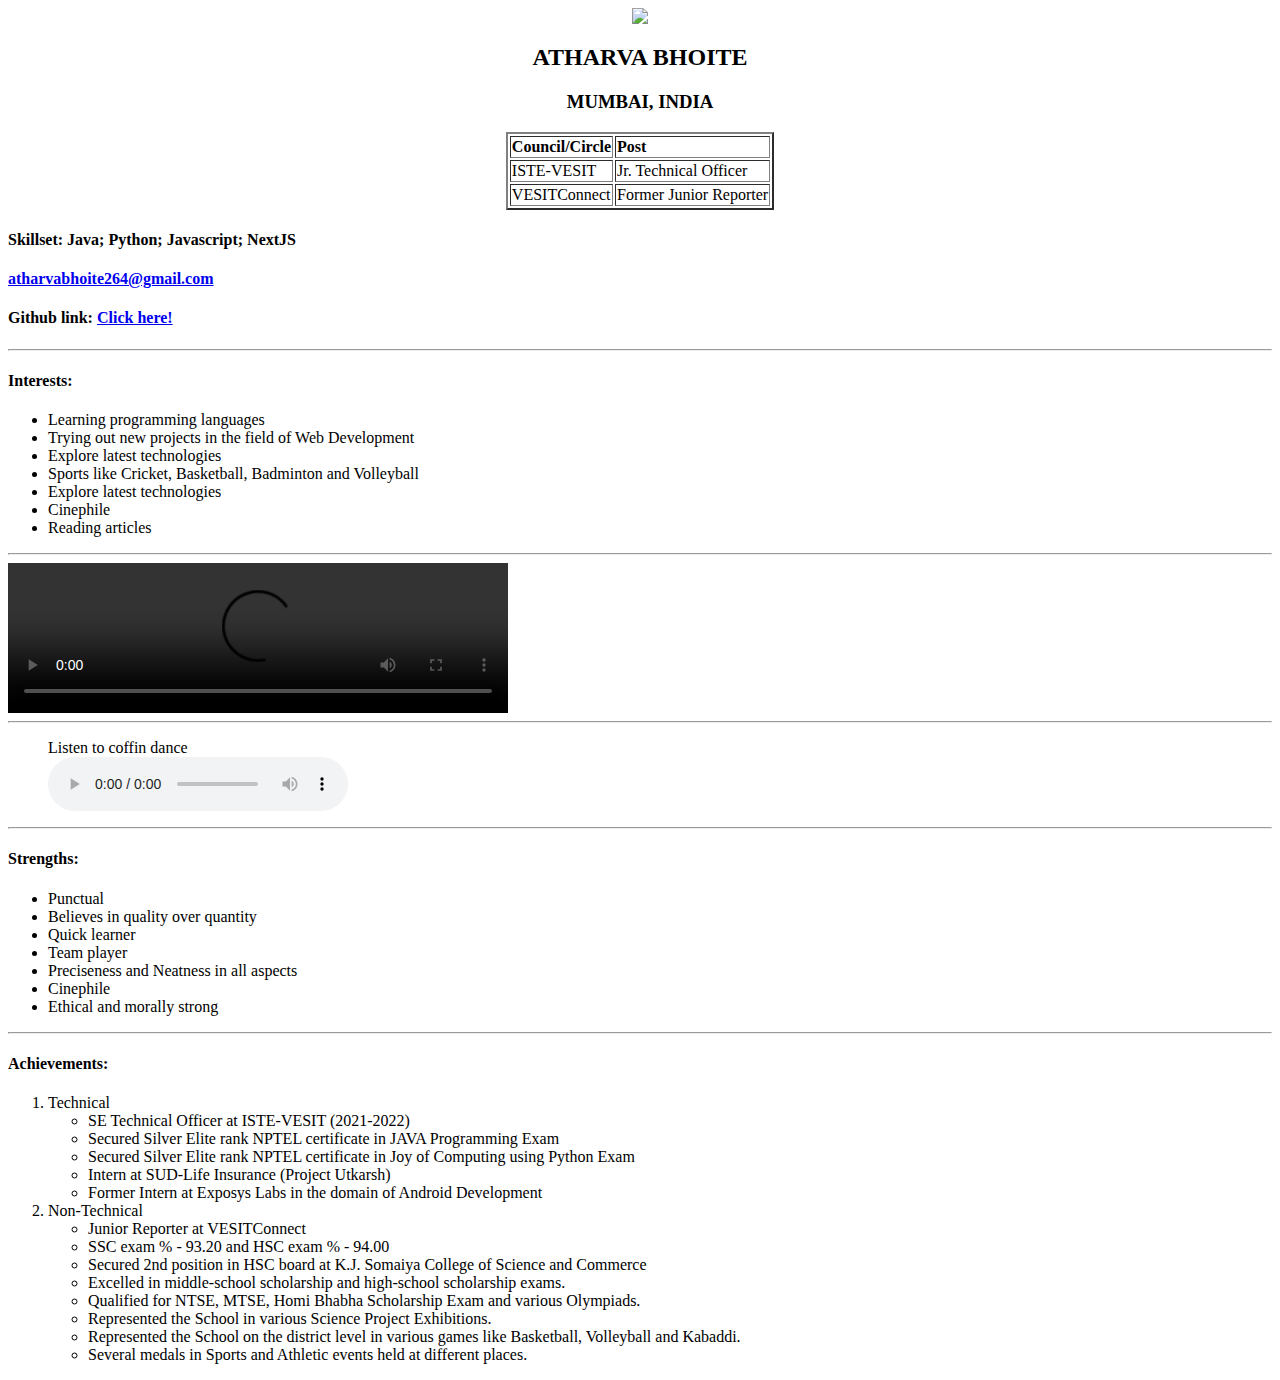
==== Lab1/profile/index.html @ 026878f2 "Added Lab 1" ====
<html lang="en">
 
<head>
    <meta charset="UTF-8">
    <meta http-equiv="X-UA-Compatible" content="IE=edge">
    <meta name="viewport" content="width=device-width, initial-scale=1.0">
    <title>Profile Page</title>
</head>
 
<body background-color: #ff0080>
 
    <center>
        <nav>
        <img
            src="https://media-exp1.licdn.com/dms/image/C4D03AQFLkzthiS7kjw/profile-displayphoto-shrink_200_200/0/1651903886199?e=1660176000&v=beta&t=6NziJ_cheeRqTx5nofDaXzF1ivPEs4arGlOybnLk-5k" />
        <H2> ATHARVA BHOITE </H2>
        <h3> MUMBAI, INDIA </h3>
        <table border="2px">
            <thead>
                <td><b>Council/Circle</b></td>
                <td><b>Post</b></td>
            </thead>
            <tbody>
            <tr>
                <td>ISTE-VESIT</td>
                <td>Jr. Technical Officer</td>
            </tr>
            <tr>
                <td>VESITConnect</td>
                <td>Former Junior Reporter</td>
            </tr>
        </tbody>
        </table>
    </nav>
    </center>
    <h4>Skillset: Java; Python; Javascript; NextJS </h4>
    <h4><a href="mailto:atharvabhoite264@gmail.com"
        >atharvabhoite264@gmail.com</a
    ></h4>
    <h4>Github link:
        <a href="https://github.com/atharvabhoite7">Click here!</a>
    </h4>
    <hr />
   
    <article>
    <h4>Interests:</h4>
    <ul>
        <li> Learning programming languages </li>
        <li> Trying out new projects in the field of Web Development</li>
        <li> Explore latest technologies</li>
        <li> Sports like Cricket, Basketball, Badminton and Volleyball</li>
        <li> Explore latest technologies</li>
        <li> Cinephile</li>
        <li>Reading articles</li>
    </ul>
</article>
    <hr />
    <section>
        <video controls width="500">
            <source
                src="https://res.cloudinary.com/drr7rbizq/video/upload/v1659501575/IPLab/WIN_20220803_10_07_25_Pro_zusaig.mp4"
                type="video/mp4"
            />

            Sorry, your browser doesn't support embedded videos.
        </video>
        
    </section>
      <hr/>
 
      <section>
        <figure>
            <figcaption>Listen to coffin dance</figcaption>
            <audio
                controls
                src="https://res.cloudinary.com/atharva7/video/upload/v1659500972/IPLab/coffin_gmuqne.mp3"
            >
                Your browser does not support the
                <code>audio</code> element.
            </audio>
        </figure>
    </section>
 
      <hr/>
 
    <h4>Strengths:</h4>
    <ul>
        <li>Punctual</li>
        <li>Believes in quality over quantity</li>
        <li> Quick learner </li>
        <li> Team player</li>
        <li> Preciseness and Neatness in all aspects</li>
        <li> Cinephile</li>
        <li> Ethical and morally strong</li>
    </ul>
 
    <hr />
 
    <h4>Achievements:</h4>
    <ol>
        <li>Technical</li>
        <ul>
            <li> SE Technical Officer at ISTE-VESIT (2021-2022)</li>
            <li> Secured Silver Elite rank NPTEL certificate in JAVA Programming Exam</li>
            <li>Secured Silver Elite rank NPTEL certificate in Joy of Computing using Python Exam </li>
            <li> Intern at SUD-Life Insurance (Project Utkarsh) </li>
            <li> Former Intern at Exposys Labs in the domain of Android Development</li>
        </ul>
        <li>Non-Technical</li>
        <ul>
            <li>Junior Reporter at VESITConnect </li>
            <li>SSC exam % - 93.20 and HSC exam % - 94.00 </li>
            <li> Secured 2nd position in HSC board at K.J. Somaiya College of Science and Commerce </li>
            <li>Excelled in middle-school scholarship and high-school scholarship exams. </li>
            <li> Qualified for NTSE, MTSE, Homi Bhabha Scholarship Exam and various Olympiads. </li>
            <li> Represented the School in various Science Project Exhibitions.</li>
            <li> Represented the School on the district level in various games like Basketball, Volleyball and Kabaddi. </li>
            <li> Several medals in Sports and Athletic events held at different places. </li>
 
        </ul>
    </ol>
</body>
 
</html>
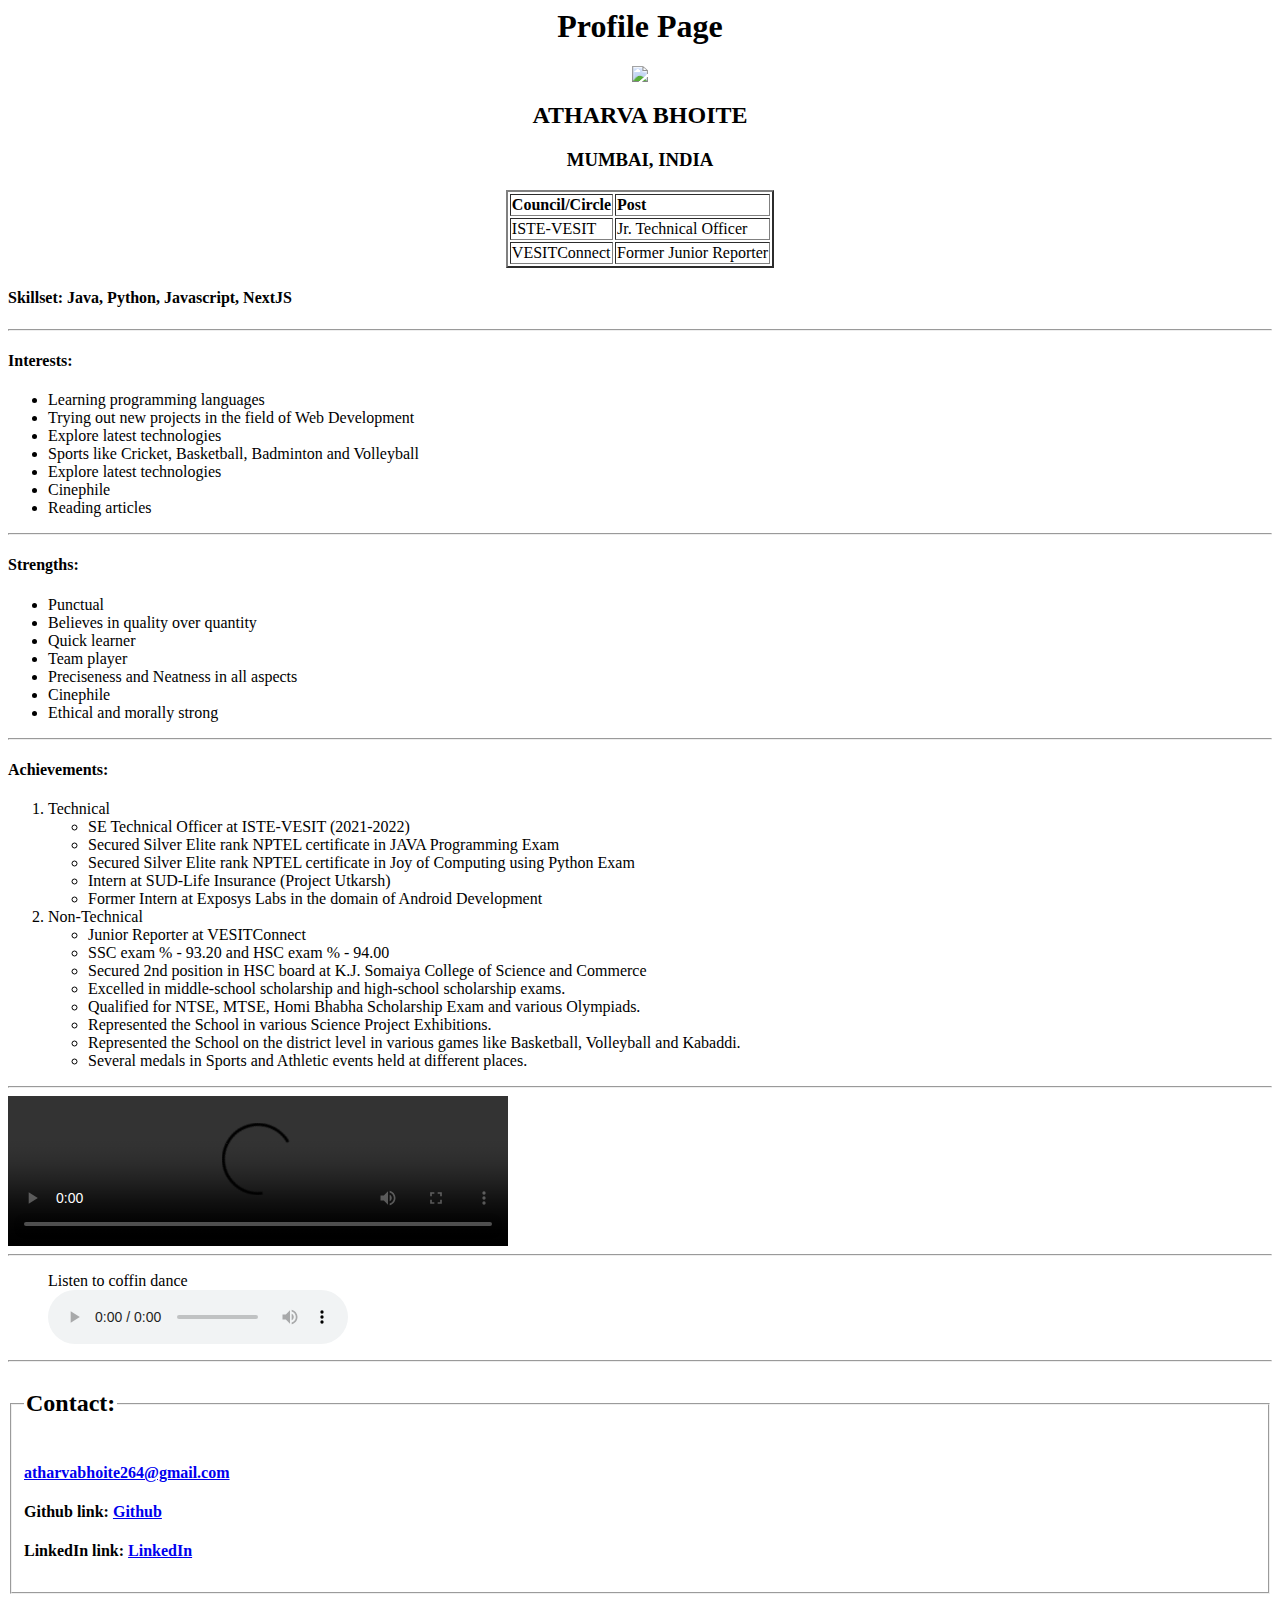
==== commit e0e75456: "Changes made in the website UI" ====
--- a/Lab1/profile/index.html
+++ b/Lab1/profile/index.html
@@ -1,124 +1,157 @@
 <html lang="en">
- 
-<head>
-    <meta charset="UTF-8">
-    <meta http-equiv="X-UA-Compatible" content="IE=edge">
-    <meta name="viewport" content="width=device-width, initial-scale=1.0">
+  <head>
+    <meta charset="UTF-8" />
+    <meta http-equiv="X-UA-Compatible" content="IE=edge" />
+    <meta name="viewport" content="width=device-width, initial-scale=1.0" />
     <title>Profile Page</title>
-</head>
- 
-<body background-color: #ff0080>
- 
+  </head>
+
+  <body background-color: #ff0080>
     <center>
-        <nav>
+      <header>
+        <h1>Profile Page</h1>
+      </header>
+      <nav>
         <img
-            src="https://media-exp1.licdn.com/dms/image/C4D03AQFLkzthiS7kjw/profile-displayphoto-shrink_200_200/0/1651903886199?e=1660176000&v=beta&t=6NziJ_cheeRqTx5nofDaXzF1ivPEs4arGlOybnLk-5k" />
-        <H2> ATHARVA BHOITE </H2>
-        <h3> MUMBAI, INDIA </h3>
+          src="https://media-exp1.licdn.com/dms/image/C4D03AQFLkzthiS7kjw/profile-displayphoto-shrink_200_200/0/1651903886199?e=1660176000&v=beta&t=6NziJ_cheeRqTx5nofDaXzF1ivPEs4arGlOybnLk-5k"
+        />
+        <h2>ATHARVA BHOITE</h2>
+        <h3>MUMBAI, INDIA</h3>
         <table border="2px">
-            <thead>
-                <td><b>Council/Circle</b></td>
-                <td><b>Post</b></td>
-            </thead>
-            <tbody>
+          <thead>
+            <td><b>Council/Circle</b></td>
+            <td><b>Post</b></td>
+          </thead>
+          <tbody>
             <tr>
-                <td>ISTE-VESIT</td>
-                <td>Jr. Technical Officer</td>
+              <td>ISTE-VESIT</td>
+              <td>Jr. Technical Officer</td>
             </tr>
             <tr>
-                <td>VESITConnect</td>
-                <td>Former Junior Reporter</td>
+              <td>VESITConnect</td>
+              <td>Former Junior Reporter</td>
             </tr>
-        </tbody>
+          </tbody>
         </table>
-    </nav>
+      </nav>
     </center>
-    <h4>Skillset: Java; Python; Javascript; NextJS </h4>
-    <h4><a href="mailto:atharvabhoite264@gmail.com"
-        >atharvabhoite264@gmail.com</a
-    ></h4>
-    <h4>Github link:
-        <a href="https://github.com/atharvabhoite7">Click here!</a>
-    </h4>
+    <h4>Skillset: Java, Python, Javascript, NextJS</h4>
     <hr />
-   
+
     <article>
-    <h4>Interests:</h4>
+      <h4>Interests:</h4>
+      <ul>
+        <li>Learning programming languages</li>
+        <li>Trying out new projects in the field of Web Development</li>
+        <li>Explore latest technologies</li>
+        <li>Sports like Cricket, Basketball, Badminton and Volleyball</li>
+        <li>Explore latest technologies</li>
+        <li>Cinephile</li>
+        <li>Reading articles</li>
+      </ul>
+    </article>
+
+
+    <hr />
+
+    <h4>Strengths:</h4>
     <ul>
-        <li> Learning programming languages </li>
-        <li> Trying out new projects in the field of Web Development</li>
-        <li> Explore latest technologies</li>
-        <li> Sports like Cricket, Basketball, Badminton and Volleyball</li>
-        <li> Explore latest technologies</li>
-        <li> Cinephile</li>
-        <li>Reading articles</li>
+      <li>Punctual</li>
+      <li>Believes in quality over quantity</li>
+      <li>Quick learner</li>
+      <li>Team player</li>
+      <li>Preciseness and Neatness in all aspects</li>
+      <li>Cinephile</li>
+      <li>Ethical and morally strong</li>
     </ul>
-</article>
+
+    <hr />
+
+    <h4>Achievements:</h4>
+    <ol>
+      <li>Technical</li>
+      <ul>
+        <li>SE Technical Officer at ISTE-VESIT (2021-2022)</li>
+        <li>
+          Secured Silver Elite rank NPTEL certificate in JAVA Programming Exam
+        </li>
+        <li>
+          Secured Silver Elite rank NPTEL certificate in Joy of Computing using
+          Python Exam
+        </li>
+        <li>Intern at SUD-Life Insurance (Project Utkarsh)</li>
+        <li>
+          Former Intern at Exposys Labs in the domain of Android Development
+        </li>
+      </ul>
+      <li>Non-Technical</li>
+      <ul>
+        <li>Junior Reporter at VESITConnect</li>
+        <li>SSC exam % - 93.20 and HSC exam % - 94.00</li>
+        <li>
+          Secured 2nd position in HSC board at K.J. Somaiya College of Science
+          and Commerce
+        </li>
+        <li>
+          Excelled in middle-school scholarship and high-school scholarship
+          exams.
+        </li>
+        <li>
+          Qualified for NTSE, MTSE, Homi Bhabha Scholarship Exam and various
+          Olympiads.
+        </li>
+        <li>Represented the School in various Science Project Exhibitions.</li>
+        <li>
+          Represented the School on the district level in various games like
+          Basketball, Volleyball and Kabaddi.
+        </li>
+        <li>
+          Several medals in Sports and Athletic events held at different places.
+        </li>
+      </ul>
+    </ol>
+
     <hr />
     <section>
-        <video controls width="500">
-            <source
-                src="https://res.cloudinary.com/drr7rbizq/video/upload/v1659501575/IPLab/WIN_20220803_10_07_25_Pro_zusaig.mp4"
-                type="video/mp4"
-            />
+      <video controls width="500">
+        <source
+          src="https://res.cloudinary.com/drr7rbizq/video/upload/v1659501575/IPLab/WIN_20220803_10_07_25_Pro_zusaig.mp4"
+          type="video/mp4"
+        />
 
-            Sorry, your browser doesn't support embedded videos.
-        </video>
-        
+        Sorry, your browser doesn't support embedded videos.
+      </video>
     </section>
-      <hr/>
- 
-      <section>
-        <figure>
-            <figcaption>Listen to coffin dance</figcaption>
-            <audio
-                controls
-                src="https://res.cloudinary.com/atharva7/video/upload/v1659500972/IPLab/coffin_gmuqne.mp3"
-            >
-                Your browser does not support the
-                <code>audio</code> element.
-            </audio>
-        </figure>
+    <hr />
+
+    <section>
+      <figure>
+        <figcaption>Listen to coffin dance</figcaption>
+        <audio
+          controls
+          src="https://res.cloudinary.com/atharva7/video/upload/v1659500972/IPLab/coffin_gmuqne.mp3"
+        >
+          Your browser does not support the
+          <code>audio</code> element.
+        </audio>
+      </figure>
     </section>
- 
-      <hr/>
- 
-    <h4>Strengths:</h4>
-    <ul>
-        <li>Punctual</li>
-        <li>Believes in quality over quantity</li>
-        <li> Quick learner </li>
-        <li> Team player</li>
-        <li> Preciseness and Neatness in all aspects</li>
-        <li> Cinephile</li>
-        <li> Ethical and morally strong</li>
-    </ul>
- 
-    <hr />
- 
-    <h4>Achievements:</h4>
-    <ol>
-        <li>Technical</li>
-        <ul>
-            <li> SE Technical Officer at ISTE-VESIT (2021-2022)</li>
-            <li> Secured Silver Elite rank NPTEL certificate in JAVA Programming Exam</li>
-            <li>Secured Silver Elite rank NPTEL certificate in Joy of Computing using Python Exam </li>
-            <li> Intern at SUD-Life Insurance (Project Utkarsh) </li>
-            <li> Former Intern at Exposys Labs in the domain of Android Development</li>
-        </ul>
-        <li>Non-Technical</li>
-        <ul>
-            <li>Junior Reporter at VESITConnect </li>
-            <li>SSC exam % - 93.20 and HSC exam % - 94.00 </li>
-            <li> Secured 2nd position in HSC board at K.J. Somaiya College of Science and Commerce </li>
-            <li>Excelled in middle-school scholarship and high-school scholarship exams. </li>
-            <li> Qualified for NTSE, MTSE, Homi Bhabha Scholarship Exam and various Olympiads. </li>
-            <li> Represented the School in various Science Project Exhibitions.</li>
-            <li> Represented the School on the district level in various games like Basketball, Volleyball and Kabaddi. </li>
-            <li> Several medals in Sports and Athletic events held at different places. </li>
- 
-        </ul>
-    </ol>
-</body>
- 
+    <hr>
+    <footer>
+        <fieldset>
+            <legend><h2>Contact:</h2></legend>
+        <h4>
+            <a href="mailto:atharvabhoite264@gmail.com">atharvabhoite264@gmail.com</a>
+          </h4>
+          <h4>
+            Github link:
+            <a href="https://github.com/atharvabhoite7">Github</a>
+          </h4>
+          <h4>
+              LinkedIn link:
+              <a href="https://www.linkedin.com/in/atharva-bhoite-ba783a22b/">LinkedIn</a>
+            </h4>
+            </fieldset>
+    </footer>
+  </body>
 </html>
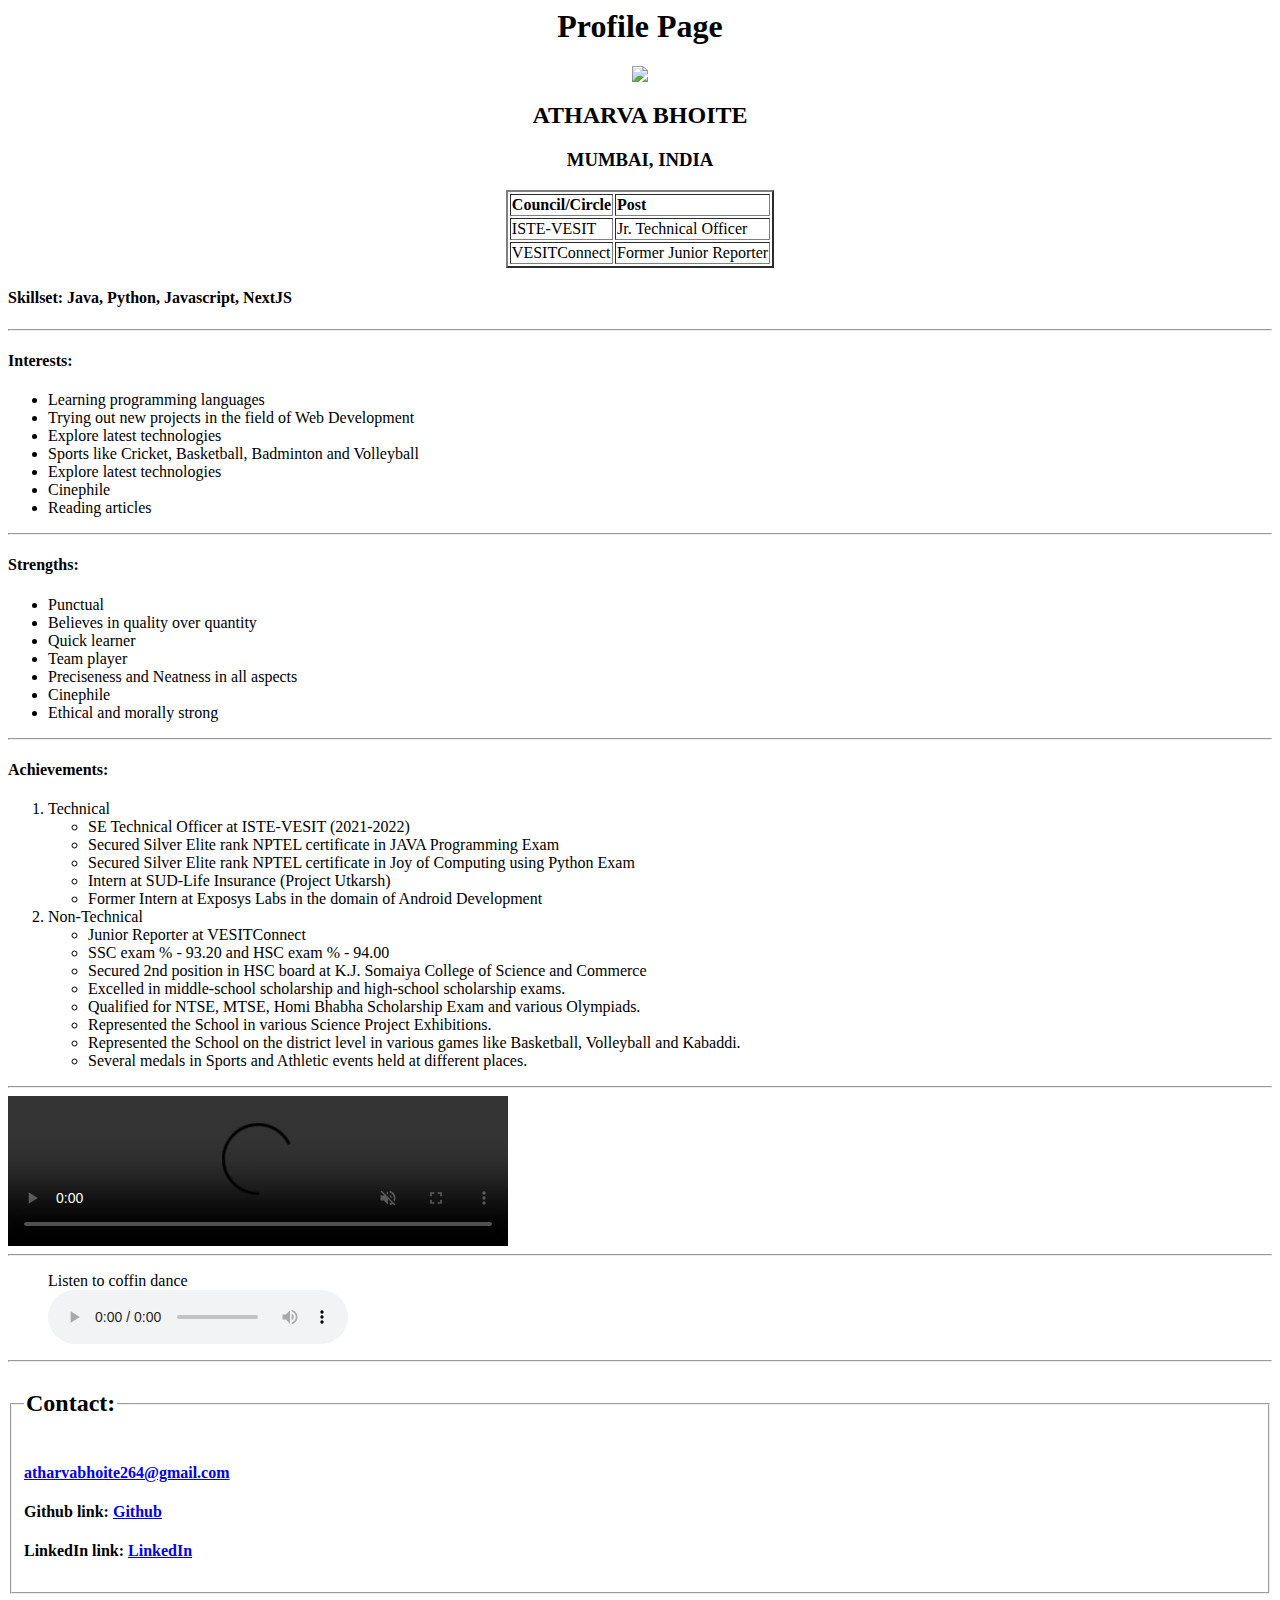
==== commit 81aabb29: "Video set to autoplay muted" ====
--- a/Lab1/profile/index.html
+++ b/Lab1/profile/index.html
@@ -113,7 +113,7 @@
 
     <hr />
     <section>
-      <video controls width="500">
+      <video autoplay muted controls width="500">
         <source
           src="https://res.cloudinary.com/drr7rbizq/video/upload/v1659501575/IPLab/WIN_20220803_10_07_25_Pro_zusaig.mp4"
           type="video/mp4"
